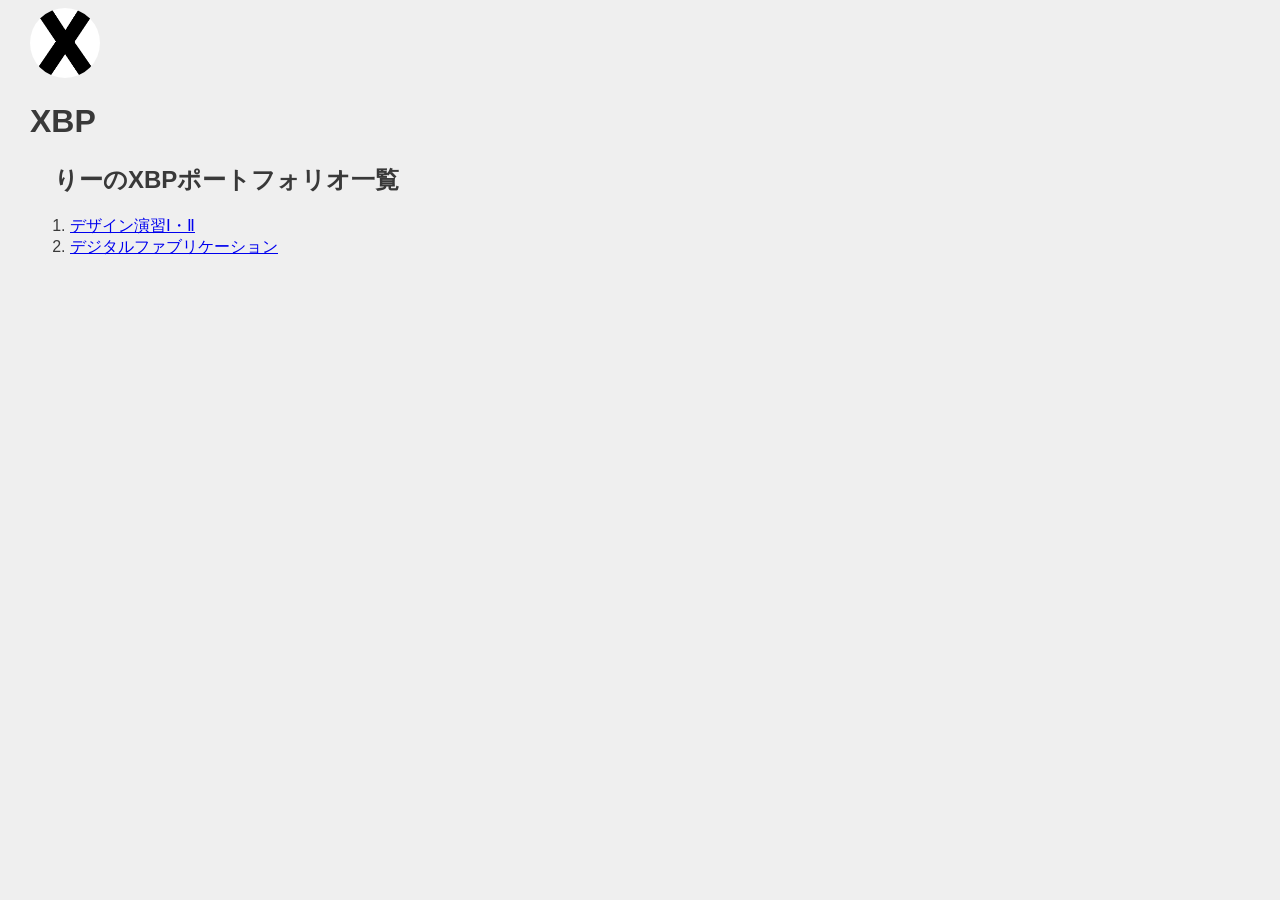
==== index.html @ 48449f41 "初めての更新" ====
<!DOCTYPE html>
<html lang="jp">
<head>
    <meta charset="UTF-8">
    <title>XBP_HPsample</title>
    <link rel="stylesheet" href="./css/style.css">
</head>
<body>
    <logotohome>
    <a href="./index.html"><img src="./images/0_XBlogo.png" alt=""></a>
    </logotohome>
    <h1>XBP</h1>
        <h2>りーのXBPポートフォリオ一覧</h2>
        <!-- このようにするとコードとして認識されない。（メモができる）-->
        <!--番号付きのリスト-->
        <ol>
            <li><a href="./de12/index.html">デザイン演習Ⅰ・Ⅱ</a></li>
            <li><a href="./digi_fab/index.html">デジタルファブリケーション</a></li>
        </ol>

            
        <br>
        <br>


</body>
</html>
---- css/style.css ----
@charset "utf-8";
/* 冒頭でimport */
@import url('https://fonts.googleapis.com/css?family=Raleway:700&display=swap');
@import url('https://fonts.googleapis.com/css?family=M+PLUS+Rounded+1c:400,700&display=swap&subset=japanese');
/* フォントを指定したいところで */

logo img{
    border-radius: 50%;
    width: 150px;
    height: 150px;
    object-fit: cover; /* 画像のトリミング */
}

logotohome img{
    border-radius: 70%;
    width: 70px;
    height: 70px;
    object-fit: cover; /* 画像のトリミング */
}



/* ========== common ========== */
html, body {
	font-size: 16px;
	font-family: sans-serif;
	color: #393939;
    margin-left: 15px;
    margin-bottom: 40px;
	background: #efefef;
}
h1{
    text-indent: 0em;
}
h2{
    margin-left: 1em;
    margin-top: 1em;
}
h3{
    margin-left: 2em;
}
div{
    margin-top: 1em;
    margin-left: 3em;
}
p{
    margin-left: 3em;
}
span.blackback{
    text-indent: 3em;
    background: #393939;
    color: #efefef;
}
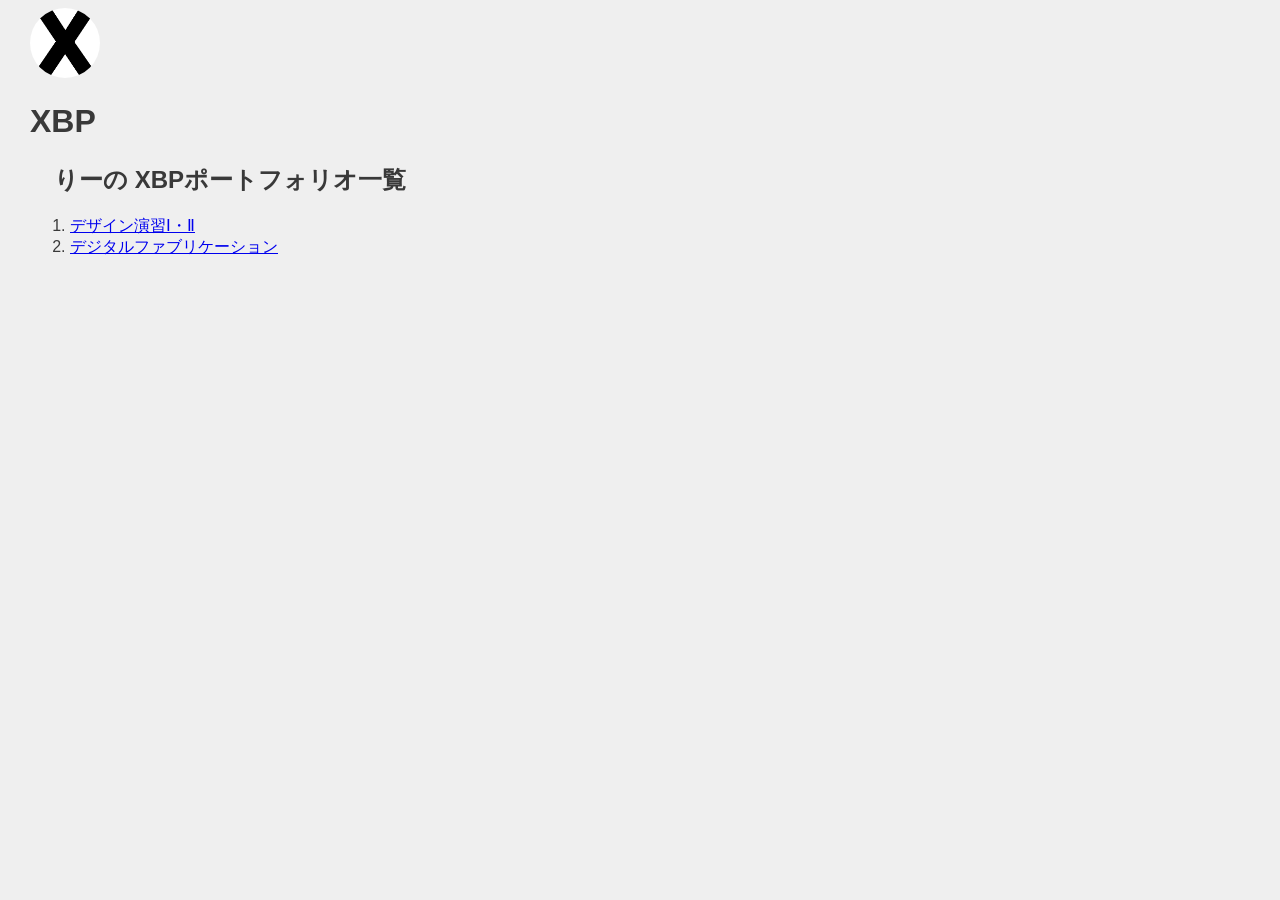
==== commit be75b0f4: "work1" ====
--- a/index.html
+++ b/index.html
@@ -10,7 +10,8 @@
     <a href="./index.html"><img src="./images/0_XBlogo.png" alt=""></a>
     </logotohome>
     <h1>XBP</h1>
-        <h2>りーのXBPポートフォリオ一覧</h2>
+        <h2>りーの
+            XBPポートフォリオ一覧</h2>
         <!-- このようにするとコードとして認識されない。（メモができる）-->
         <!--番号付きのリスト-->
         <ol>
